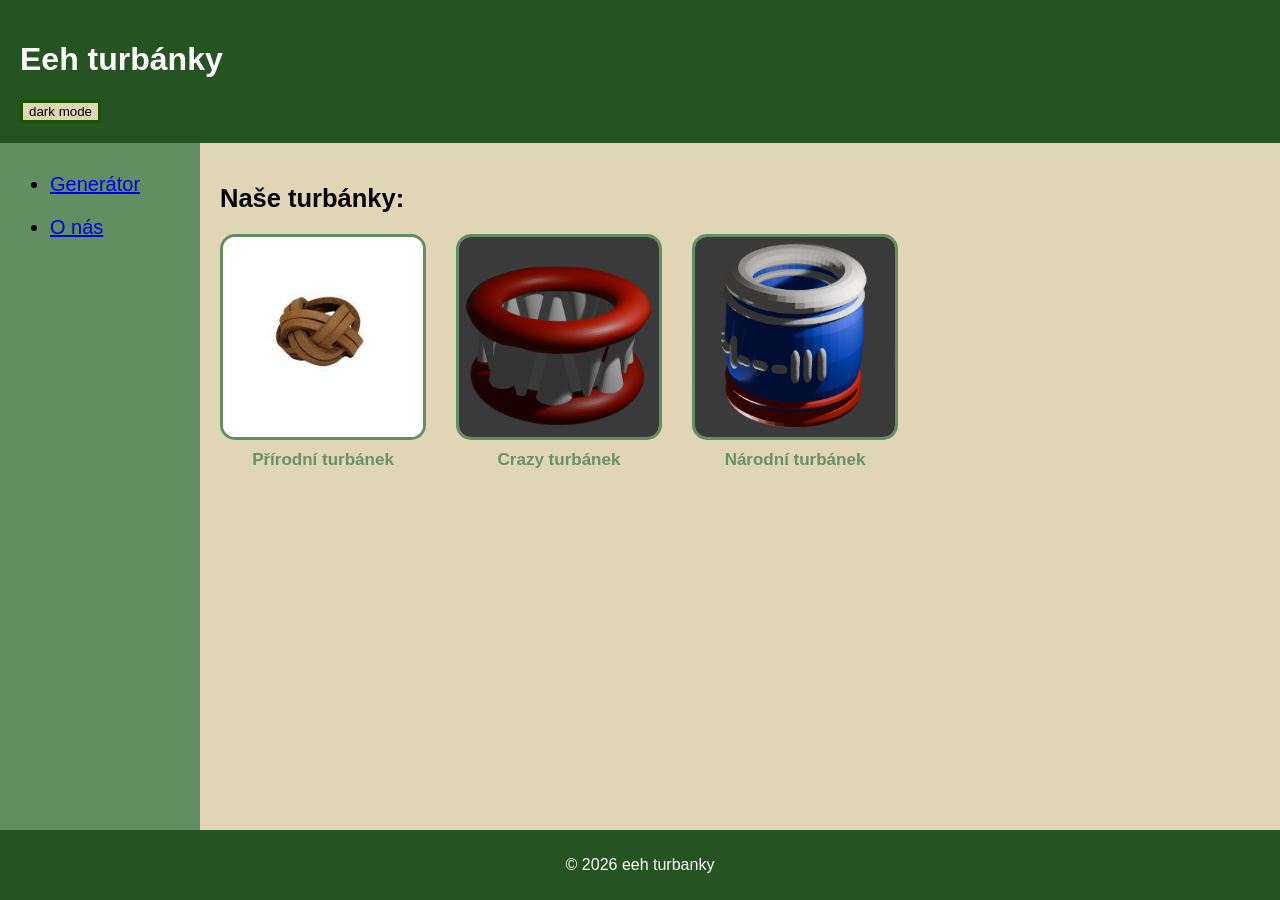
==== index.html @ e6a48329 "zmena obrazku" ====
<!DOCTYPE html>
<html lang="cs">
<head>
    <meta charset="UTF-8">
    <meta name="viewport" content="width=device-width, initial-scale=1.0">
    <title>ultimátní e-shop ultimatnich turbánků</title>
    <link rel="stylesheet" href="eshop.css">
    <link rel="icon" type="image/x-con" href="favicon.ico">
</head>
<body>

    <script src="eshop.js" defer></script>
    
    <div class="nabidka">
        <header class="hlavicka">
            <h1>Eeh turbánky</h1>
            <button id="btn-tema">dark mode</button>
        </header>

       <main class="e-shop obsah">
    <h2>Naše turbánky:</h2>
    <ul>
        <li>
            <a href="turbanek1.html">
                <img src="img/prirodni.jpg" alt="Přírodní" class="foto-produktu">
                <span>Přírodní turbánek</span>
            </a>
        </li>
        <li>
            <a href="turbanek2.html">
                <img src="img/turban bizzare.png" alt="Crazy" class="foto-produktu">
                <span>Crazy turbánek</span>
            </a>
        </li>
        <li>
            <a href="turbanek3.html">
                <img src="img/turbanek.čr.png" alt="Národní" class="foto-produktu">
                <span>Národní turbánek</span>
            </a>
        </li>
    </ul>
</main>

        <nav class="menu"> 
            
        <ul>
            <li><a href="generator.html" target="_self">Generátor</a> <br></li>
        </ul>
          <ul>
                <li><a href="onas.html">O nás</a></li>
            </ul>

        </nav>

         <footer class="paticka">
            <p>© 2026 eeh turbanky</p>
        </footer>
       
    </div>

</body>
</html>
---- eshop.css ----
body {
    font-family: 'Gill Sans', 'Gill Sans MT', Calibri, 'Trebuchet MS', sans-serif;
    margin: 0;
    background-color: #e0d5b4;
}

.nabidka {
  display: grid;
    height: 100vh;

     grid-template-areas:
      "hlavicka hlavicka"
        "menu e-shop"
        "menu obsah"
        "paticka paticka";
    grid-template-rows: auto 1fr auto; 
    grid-template-columns: 200px 1fr;  
    }

.hlavicka {
    grid-area: hlavicka;
    background-color: #255321;
    padding: 20px;
    color:white;
}


.dark-hlavicka {
    background-color: #215732;
    color:white;


}


.e-shop {
    grid-area: e-shop;
    padding: 20px;
    font-size: 17px;
}

.obsah {
    background-color: #e0d5b4;
}
.dark-obsah {
    background-color: #4A412A;
    color: white;
}


.paticka {
    grid-area: paticka;
    background-color: #255321;
    color: white;
    padding: 10px;
    text-align: center;
}


.dark-paticka {
    background-color: #215732;
    color: white;
}


.menu {
    grid-area: menu;
    background-color: #618f61;
    padding: 10px;
    font-size: 20px;
    color:black;
}


.dark-menu {
    background-color: #223b22;
    color:white;
}



#btn-tema {
    border: 3px solid rgb(24, 85, 0); 
    background-color: #e0d5b4;
     color: black
}


/* --- NOVÉ STYLY PRO PRODUKTY --- */

/* Odstranění teček u seznamu a seřazení vedle sebe */
.e-shop ul {
    list-style: none;
    padding: 0;
    display: flex;
    flex-wrap: wrap; /* Pokud se jich tam vejde víc, skočí na další řádek */
    gap: 30px;      /* Mezera mezi jednotlivými produkty */
}

/* Styl pro samotnou položku seznamu */
.e-shop li {
    text-align: center;
}

/* Styl pro odkaz (obaluje obrázek i text) */
.e-shop a {
    display: flex;
    flex-direction: column; /* Důležité: dá obrázek nahoru a text dolů */
    align-items: center;
    text-decoration: none;  /* Zruší podtržení odkazu */
    color: #699165;         /* Tmavě zelená barva textu, aby ladila */
    font-weight: bold;
    transition: transform 0.2s; /* Efekt při najetí myší */
}

/* Zvětšení při najetí myší (hover efekt) */
.e-shop a:hover {
    transform: scale(1.05);
}

/* Styl pro obrázek turbánku */
.foto-produktu {
    width: 200px;           /* Šířka obrázku */
    height: 200px;          /* Výška obrázku */
    object-fit: cover;      /* Ořízne obrázek, aby se nedeformoval */
    border: 3px solid #618f61; /* Zelený rámeček */
    border-radius: 15px;    /* Zaoblené rohy */
    margin-bottom: 10px;    /* Mezera mezi obrázkem a textem */
    background-color: white;
}
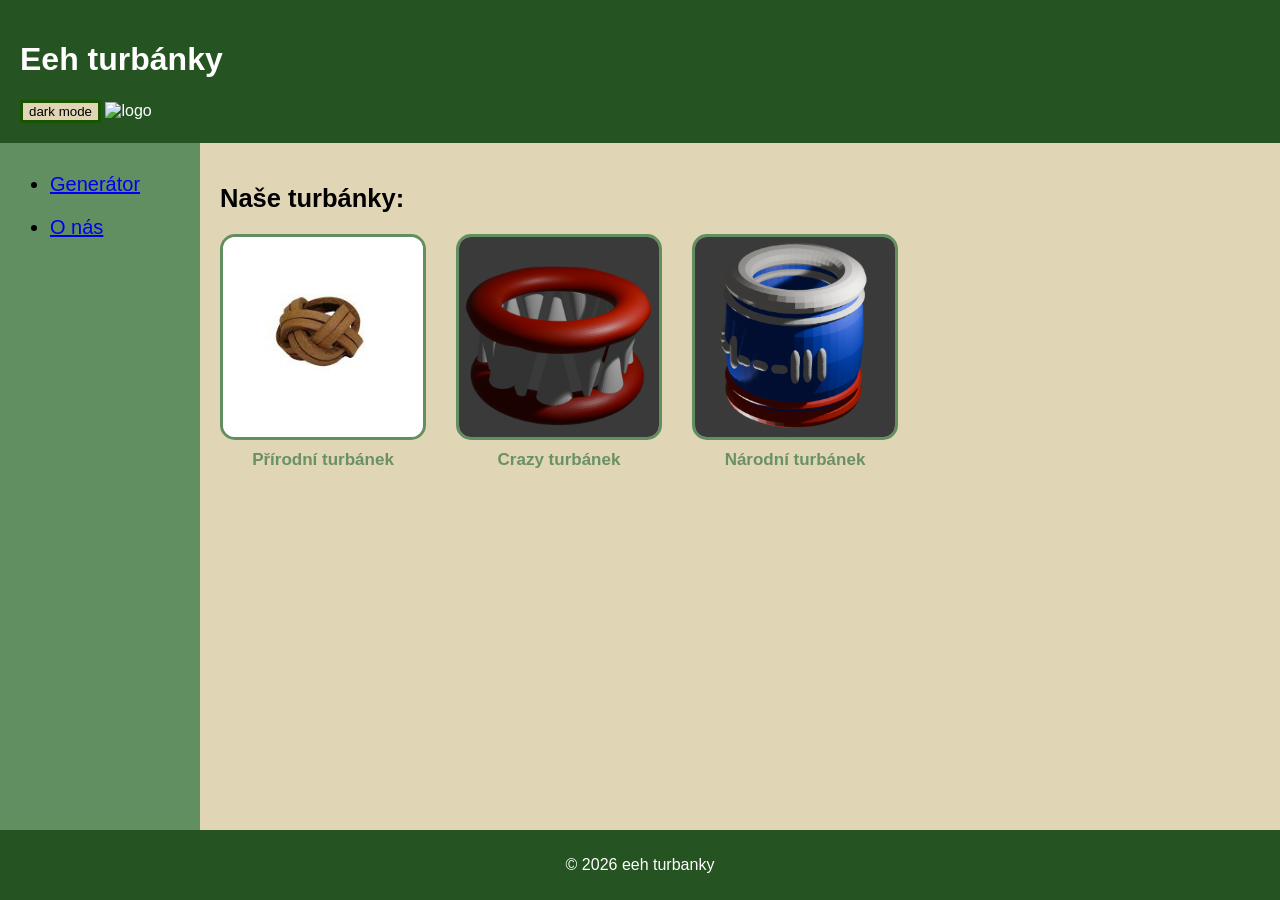
==== commit e092ef4f: "obrazky nefunguje" ====
--- a/index.html
+++ b/index.html
@@ -15,6 +15,7 @@
         <header class="hlavicka">
             <h1>Eeh turbánky</h1>
             <button id="btn-tema">dark mode</button>
+            <img src="logo.png" alt="logo" class="logo">
         </header>
 
        <main class="e-shop obsah">
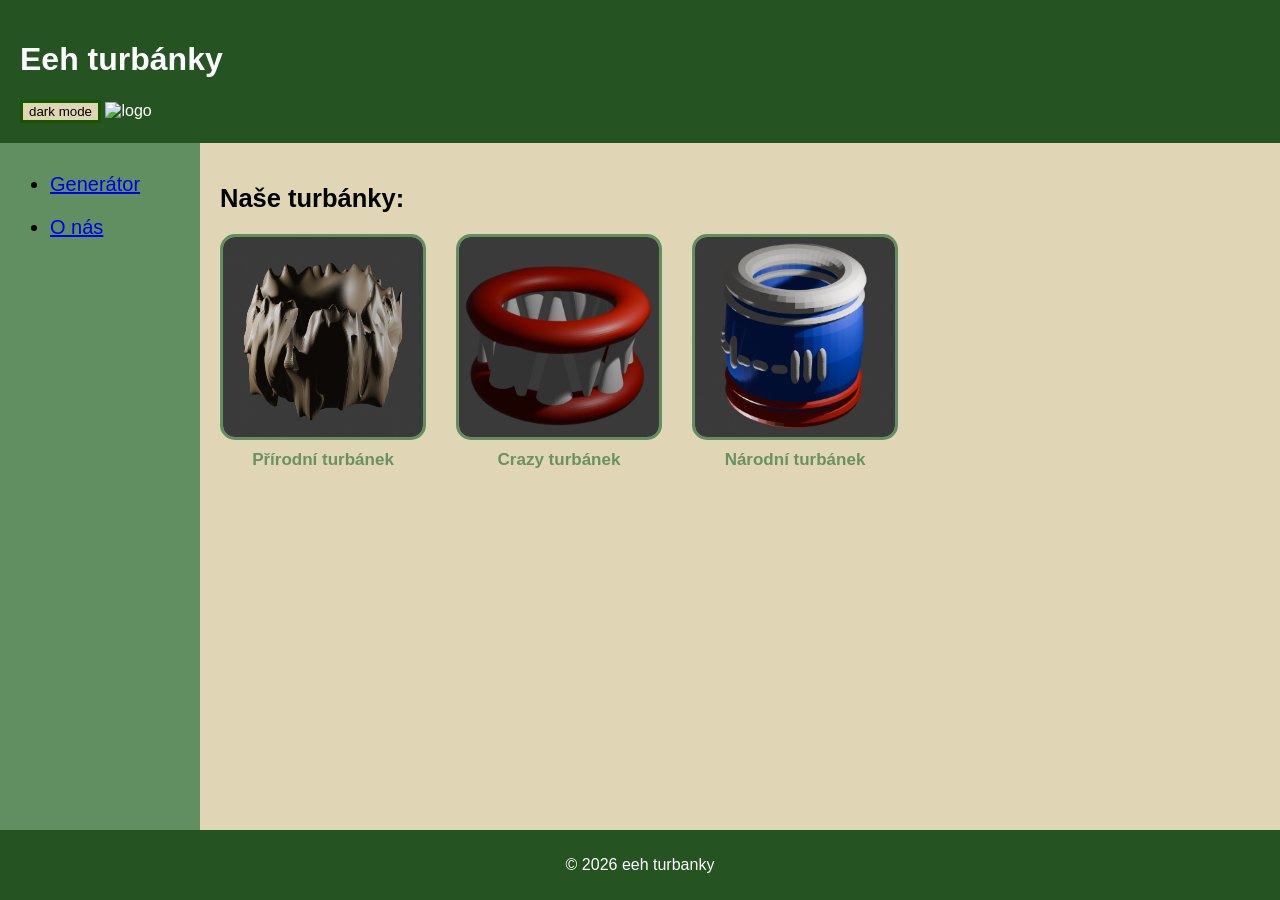
==== commit 461eee28: "funkcnost obrazku a novy obrazek prirodni" ====
--- a/index.html
+++ b/index.html
@@ -23,7 +23,7 @@
     <ul>
         <li>
             <a href="turbanek1.html">
-                <img src="img/prirodni.jpg" alt="Přírodní" class="foto-produktu">
+                <img src="img/přírodní turban.png" alt="Přírodní" class="foto-produktu">
                 <span>Přírodní turbánek</span>
             </a>
         </li>
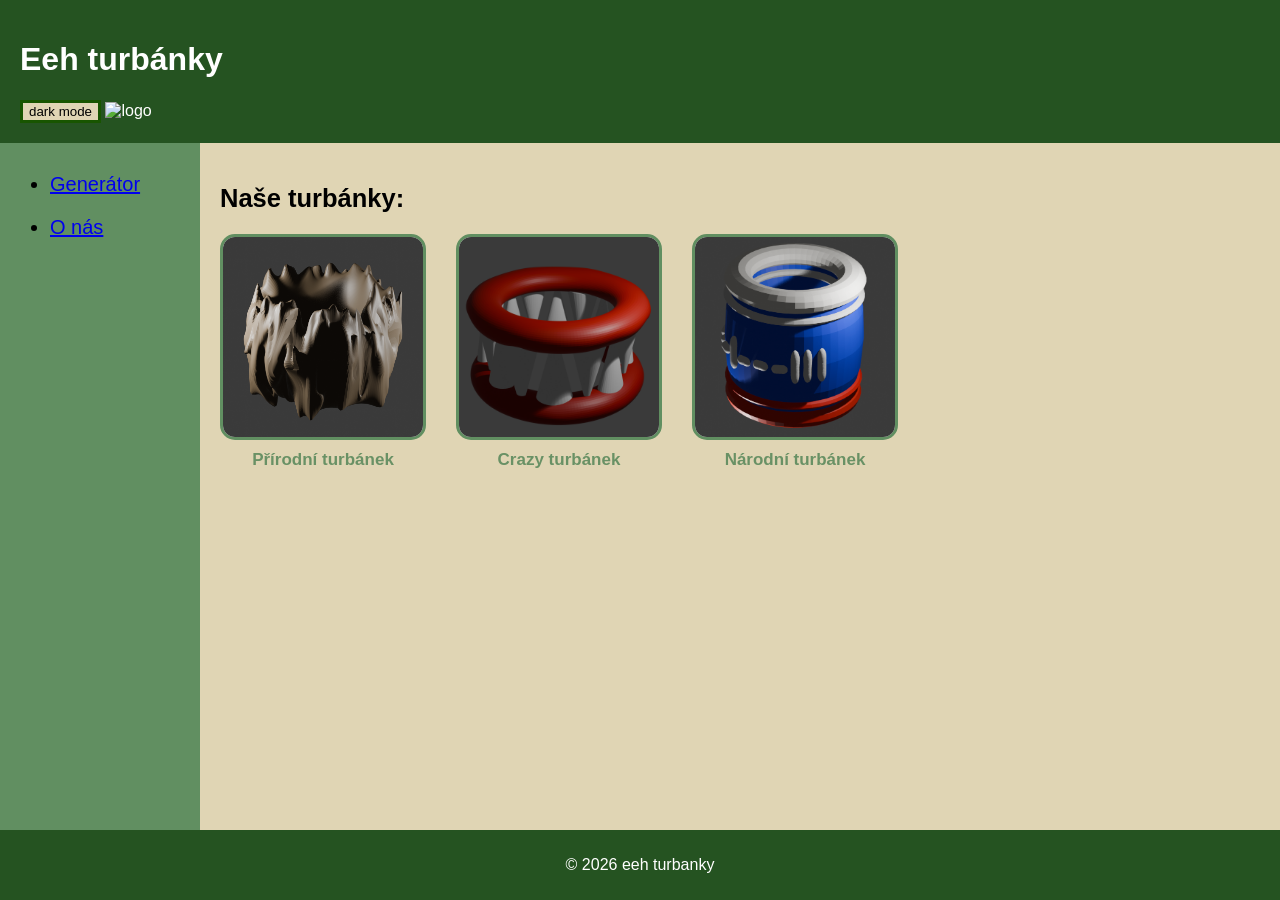
==== commit c48607cd: "obrazky uz funguji" ====
--- a/index.html
+++ b/index.html
@@ -5,7 +5,7 @@
     <meta name="viewport" content="width=device-width, initial-scale=1.0">
     <title>ultimátní e-shop ultimatnich turbánků</title>
     <link rel="stylesheet" href="eshop.css">
-    <link rel="icon" type="image/x-con" href="favicon.ico">
+    <link rel="icon" type="image/x-icon" href="favicon.ico">
 </head>
 <body>
 
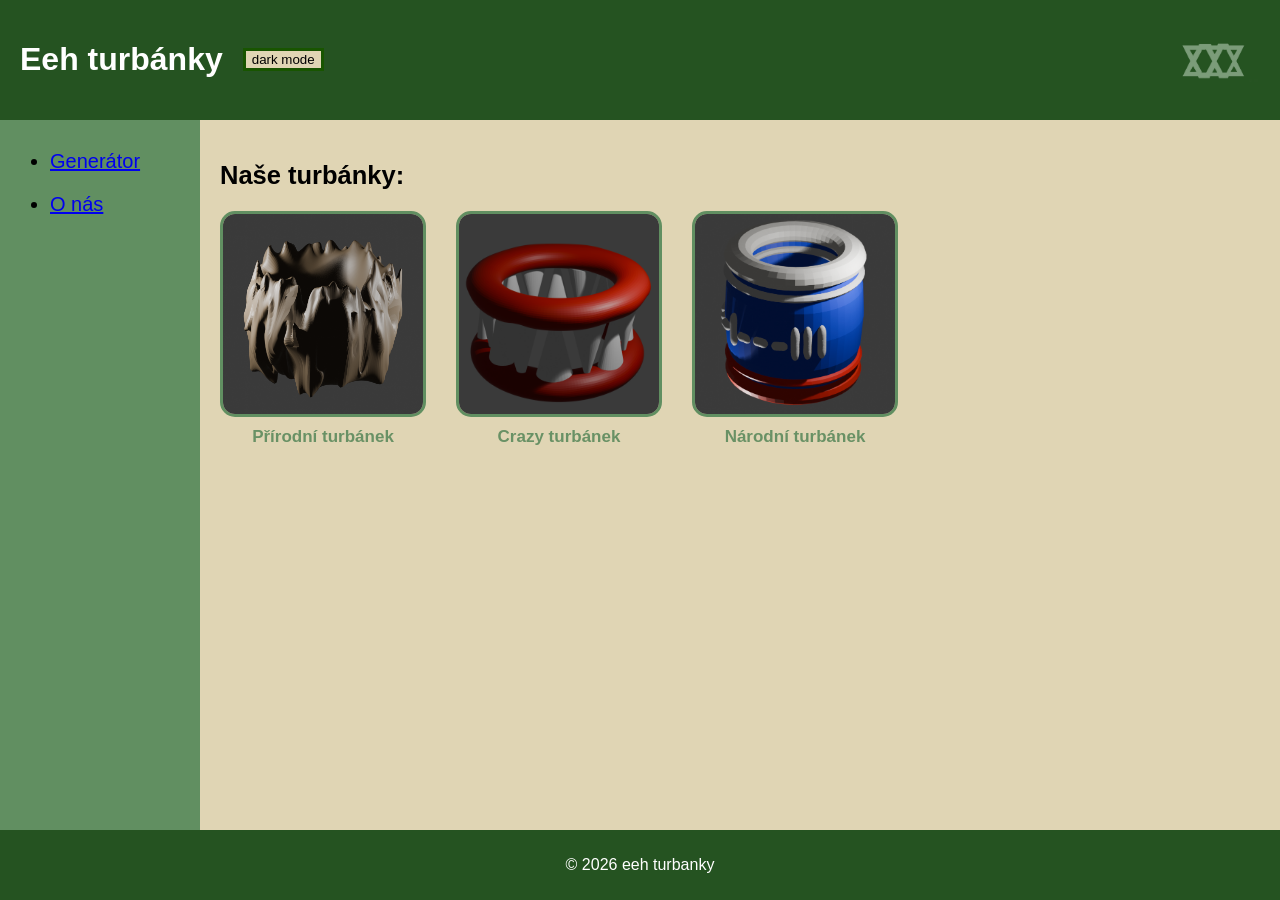
==== commit 986c9a71: "logo" ====
--- a/index.html
+++ b/index.html
@@ -15,7 +15,7 @@
         <header class="hlavicka">
             <h1>Eeh turbánky</h1>
             <button id="btn-tema">dark mode</button>
-            <img src="logo.png" alt="logo" class="logo">
+            <img src="img/logo2.png" alt="logo" class="logo">
         </header>
 
        <main class="e-shop obsah">
--- a/eshop.css
+++ b/eshop.css
@@ -21,16 +21,27 @@
     grid-area: hlavicka;
     background-color: #255321;
     padding: 20px;
+    color: white;
+    
+    /* Nové vlastnosti pro srovnání prvků do řady */
+    display: flex;
+    align-items: center;    /* Vertikálně vycentruje text, tlačítko a logo */
+    gap: 20px;              /* Mezera mezi nadpisem a tlačítkem */
+}
+.dark-hlavicka {
+    background-color: #215732;
     color:white;
 }
 
 
-.dark-hlavicka {
-    background-color: #215732;
-    color:white;
+/* 2. NOVÝ STYL PRO LOGO */
+.logo {
+    height: 50px;           /* Zmenšení loga na výšku (uprav si podle potřeby) */
+    width: auto;            /* Automatická šířka, aby se logo nedeformovalo */
+    margin-left: auto;      /* Magický řádek, který odsune logo na úplný pravý kraj */
+}
 
 
-}
 
 
 .e-shop {
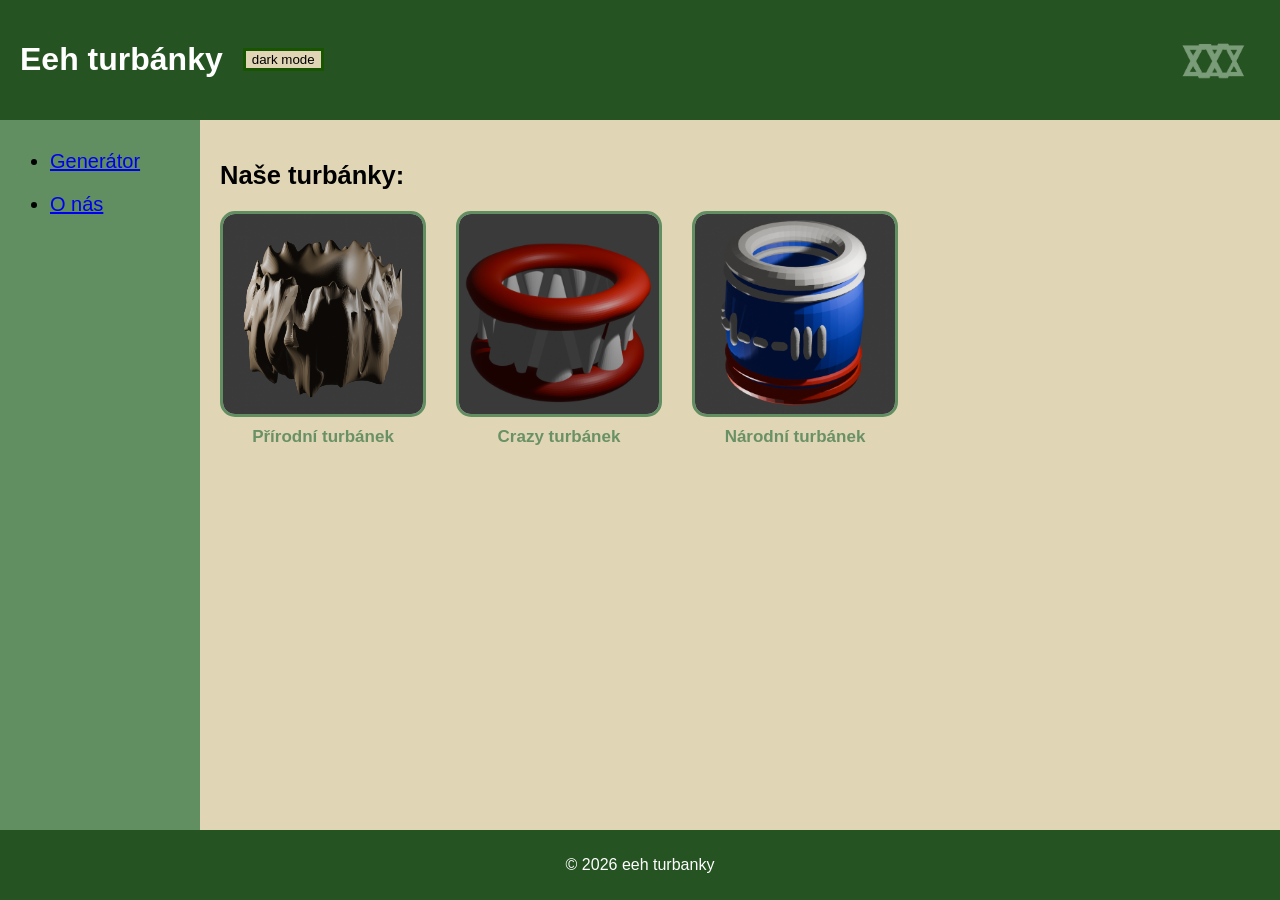
==== commit d00ec648: "pepinani nefunguje" ====
--- a/index.html
+++ b/index.html
@@ -6,10 +6,9 @@
     <title>ultimátní e-shop ultimatnich turbánků</title>
     <link rel="stylesheet" href="eshop.css">
     <link rel="icon" type="image/x-icon" href="favicon.ico">
+    <script src="eshop.js" defer></script>
 </head>
 <body>
-
-    <script src="eshop.js" defer></script>
     
     <div class="nabidka">
         <header class="hlavicka">
--- a/eshop.css
+++ b/eshop.css
@@ -29,7 +29,7 @@
     gap: 20px;              /* Mezera mezi nadpisem a tlačítkem */
 }
 .dark-hlavicka {
-    background-color: #215732;
+    background-color: #255321;
     color:white;
 }
 
@@ -69,7 +69,7 @@
 
 
 .dark-paticka {
-    background-color: #215732;
+    background-color: #255321;
     color: white;
 }
 
@@ -96,7 +96,9 @@
      color: black
 }
 
-
+.tmavy-rezim {
+    color-scheme: dark;
+    }
 /* --- NOVÉ STYLY PRO PRODUKTY --- */
 
 /* Odstranění teček u seznamu a seřazení vedle sebe */
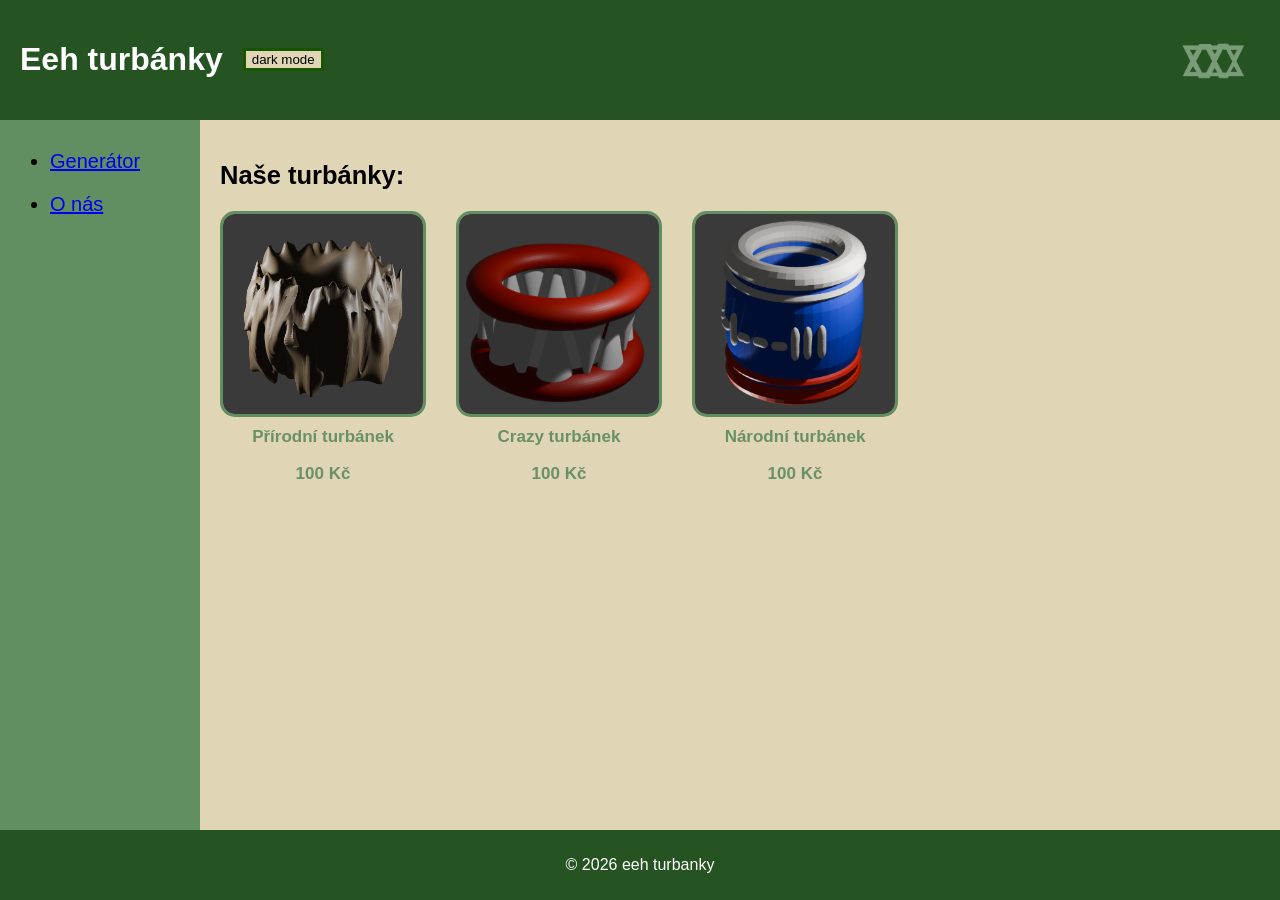
==== commit ecb2a7a6: "tlacitko do kosiku" ====
--- a/index.html
+++ b/index.html
@@ -24,18 +24,21 @@
             <a href="turbanek1.html">
                 <img src="img/přírodní turban.png" alt="Přírodní" class="foto-produktu">
                 <span>Přírodní turbánek</span>
+                <p>100 Kč</p>
             </a>
         </li>
         <li>
             <a href="turbanek2.html">
                 <img src="img/turban bizzare.png" alt="Crazy" class="foto-produktu">
                 <span>Crazy turbánek</span>
+                <p>100 Kč</p>
             </a>
         </li>
         <li>
             <a href="turbanek3.html">
                 <img src="img/turbanek.čr.png" alt="Národní" class="foto-produktu">
                 <span>Národní turbánek</span>
+                <p>100 Kč</p>
             </a>
         </li>
     </ul>
--- a/eshop.css
+++ b/eshop.css
@@ -40,9 +40,6 @@
     width: auto;            /* Automatická šířka, aby se logo nedeformovalo */
     margin-left: auto;      /* Magický řádek, který odsune logo na úplný pravý kraj */
 }
-
-
-
 
 .e-shop {
     grid-area: e-shop;
